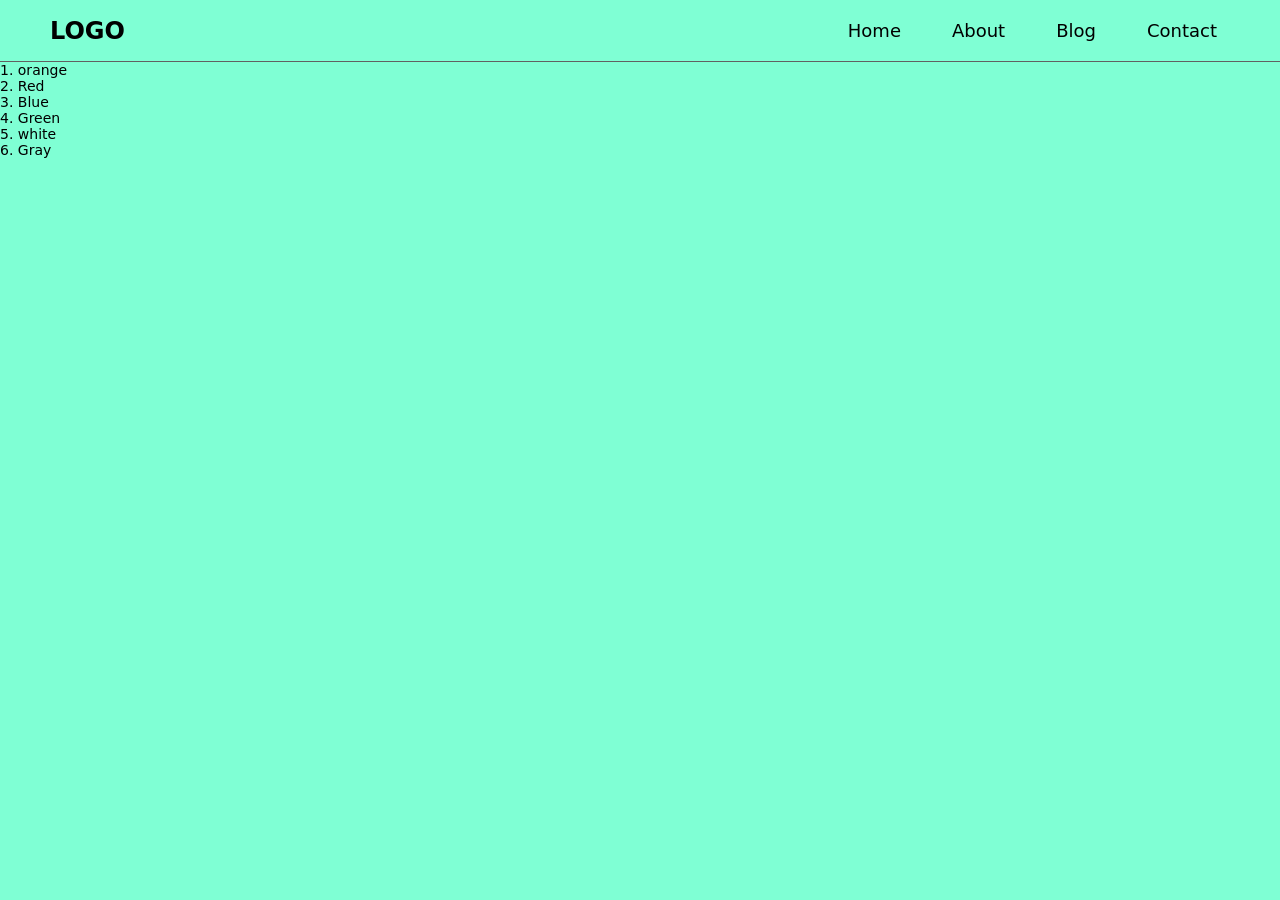
==== 4_NavitatBar/index.html @ 4dfb5321 "first commit" ====
<!DOCTYPE html>
<html lang="en">
<head>
    <meta charset="UTF-8">
    <meta name="viewport" content="width=device-width, initial-scale=1.0">
    <link rel="stylesheet" href="./style.css">
    <title>Navigation Bar</title>
</head>
<body>
    <div class="container">
        <div class="navbar">
            <div class="logo">
                LOGO
            </div>
            <div class="nav">
                <a href="home">Home</a>
                <a href="about">About</a>
                <a href="blog">Blog</a>
                <a href="contact">Contact</a>
            </div>
        </div>
    </div>

    <div class="iterm">1. orange</div>
    <div class="iterm">2. Red</div>
    <div class="iterm">3. Blue</div>
    <div class="iterm">4. Green</div>
    <div class="iterm">5. white</div>
    <div class="iterm">6. Gray</div>
</body>
</html>
---- 4_NavitatBar/style.css ----
*{
    padding: 0;
    margin: 0;
    box-sizing: border-box;
}

body{
    font-size: 14px;
    font-family: system-ui;
    background-color: aquamarine;
}
.navbar{
    display: flex;
    justify-content: space-between;
    align-items: center;
    padding: 12px 50px;
    border-bottom: 1px solid rgb(97,97, 97);
}
.navbar .logo{
    font-size: 24px;
    font-weight: bold;
}
.navbar .nav{
    display: flex;
    font-size: 14;
    gap: 25px;
}
.navbar .nav a{
    text-decoration: none;
    color: black;
    font-size: 18px;
    padding: 8px 8px;
    
    border-radius: 10px;
    margin: 0px 5px;
    transition: all 0.1s ease-in-out;
}
.navbar .nav a:hover{
    background-color: rgb(9, 24, 239);
    color: white;
    transform: scale(1.1) rotate(360deg);
}
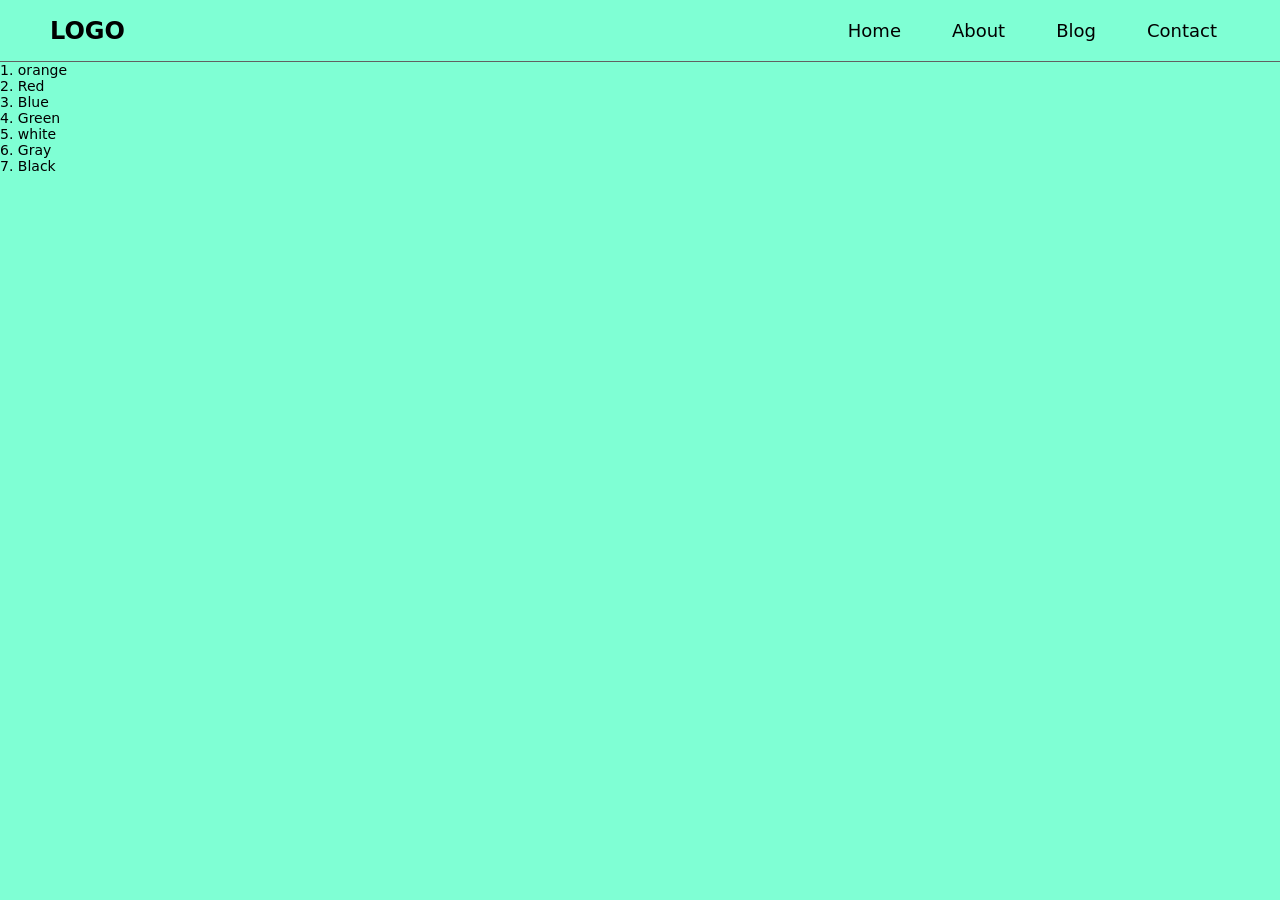
==== commit 823c47e5: "commit" ====
--- a/4_NavitatBar/index.html
+++ b/4_NavitatBar/index.html
@@ -27,5 +27,6 @@
     <div class="iterm">4. Green</div>
     <div class="iterm">5. white</div>
     <div class="iterm">6. Gray</div>
+    <div class="iterm">7. Black</div>
 </body>
 </html>
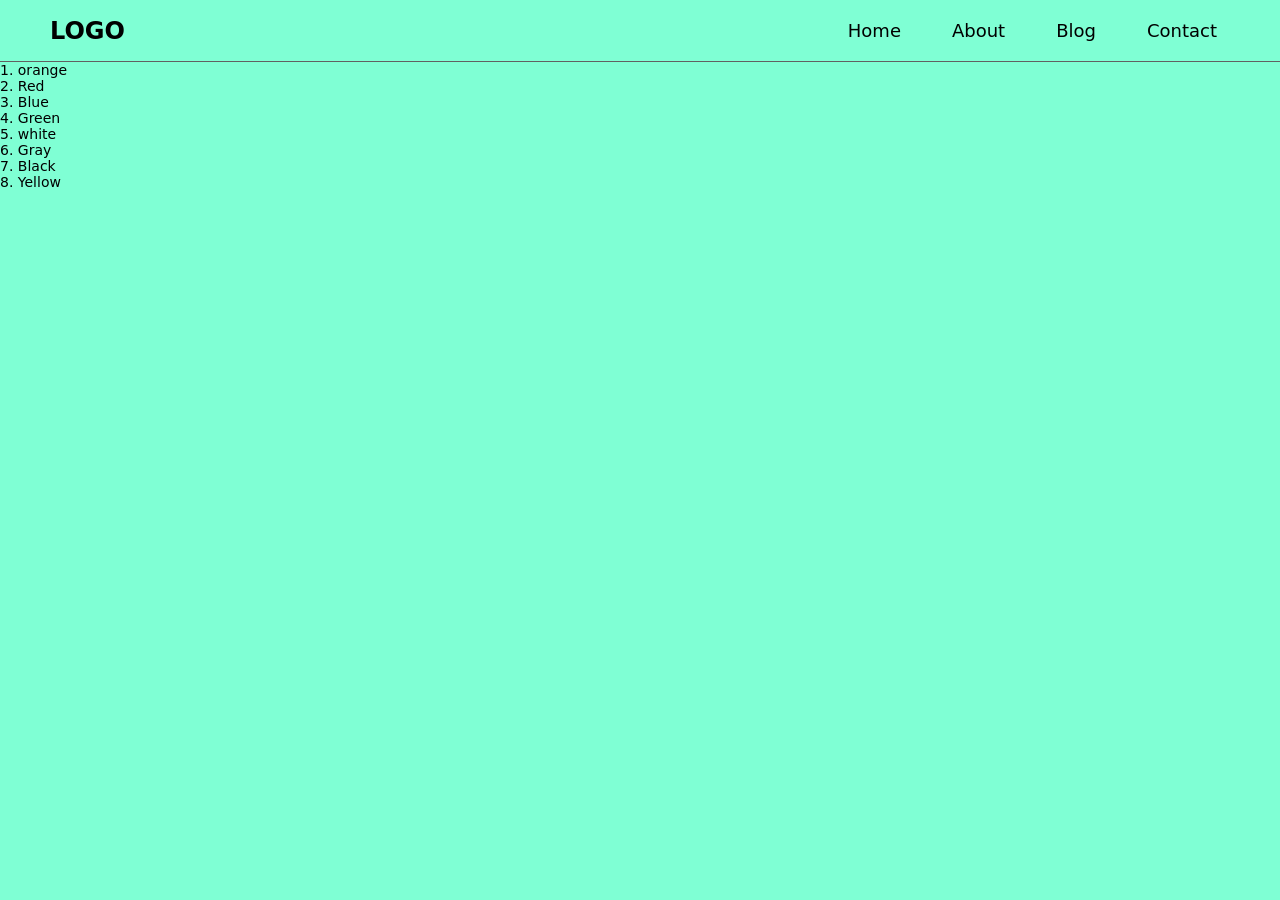
==== commit 281f6412: "3 commit" ====
--- a/4_NavitatBar/index.html
+++ b/4_NavitatBar/index.html
@@ -28,5 +28,6 @@
     <div class="iterm">5. white</div>
     <div class="iterm">6. Gray</div>
     <div class="iterm">7. Black</div>
+    <div class="iterm">8. Yellow</div>
 </body>
 </html>
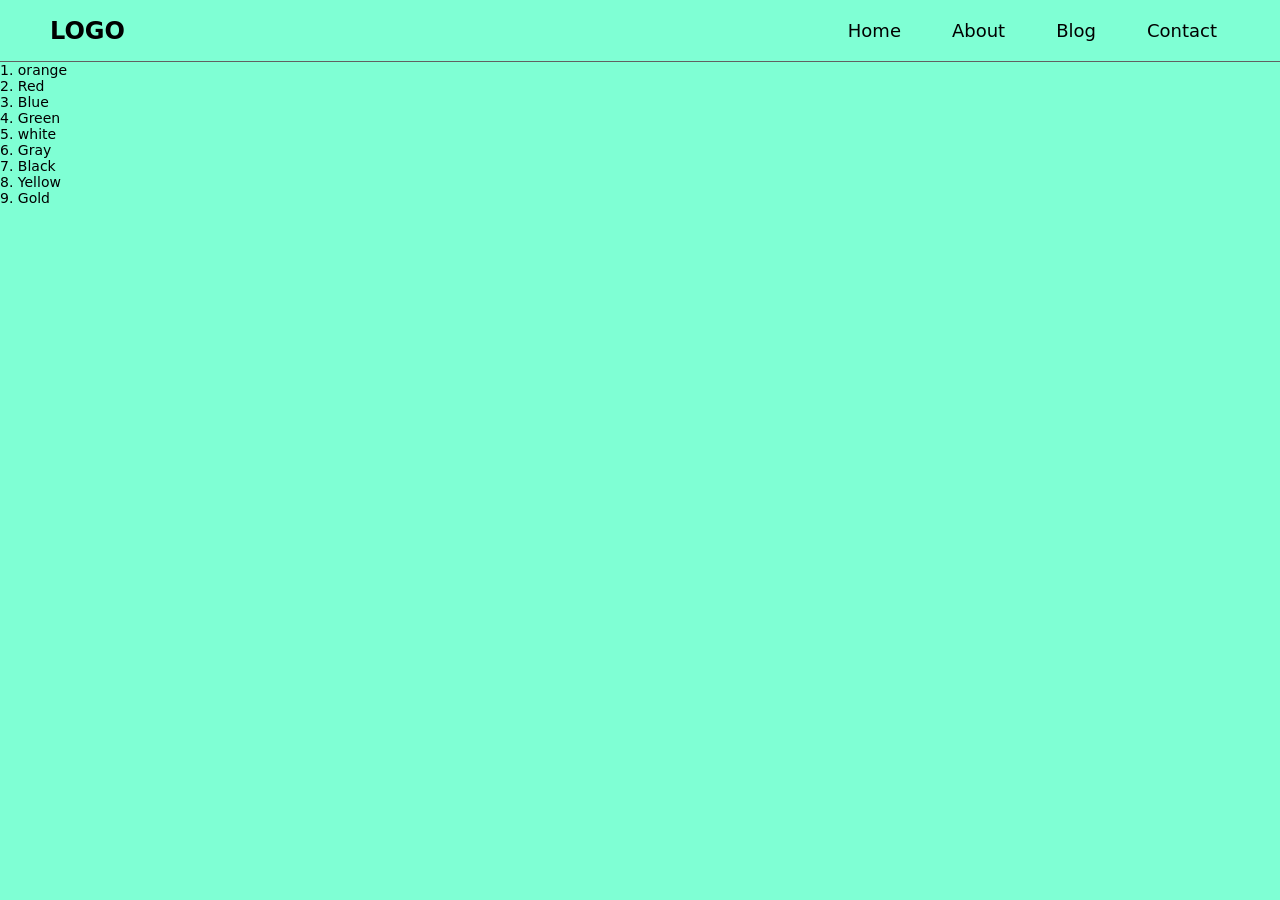
==== commit dc5389c3: "change item" ====
--- a/4_NavitatBar/index.html
+++ b/4_NavitatBar/index.html
@@ -29,5 +29,7 @@
     <div class="iterm">6. Gray</div>
     <div class="iterm">7. Black</div>
     <div class="iterm">8. Yellow</div>
+    <div class="iterm">9. Gold</div>
+    
 </body>
 </html>
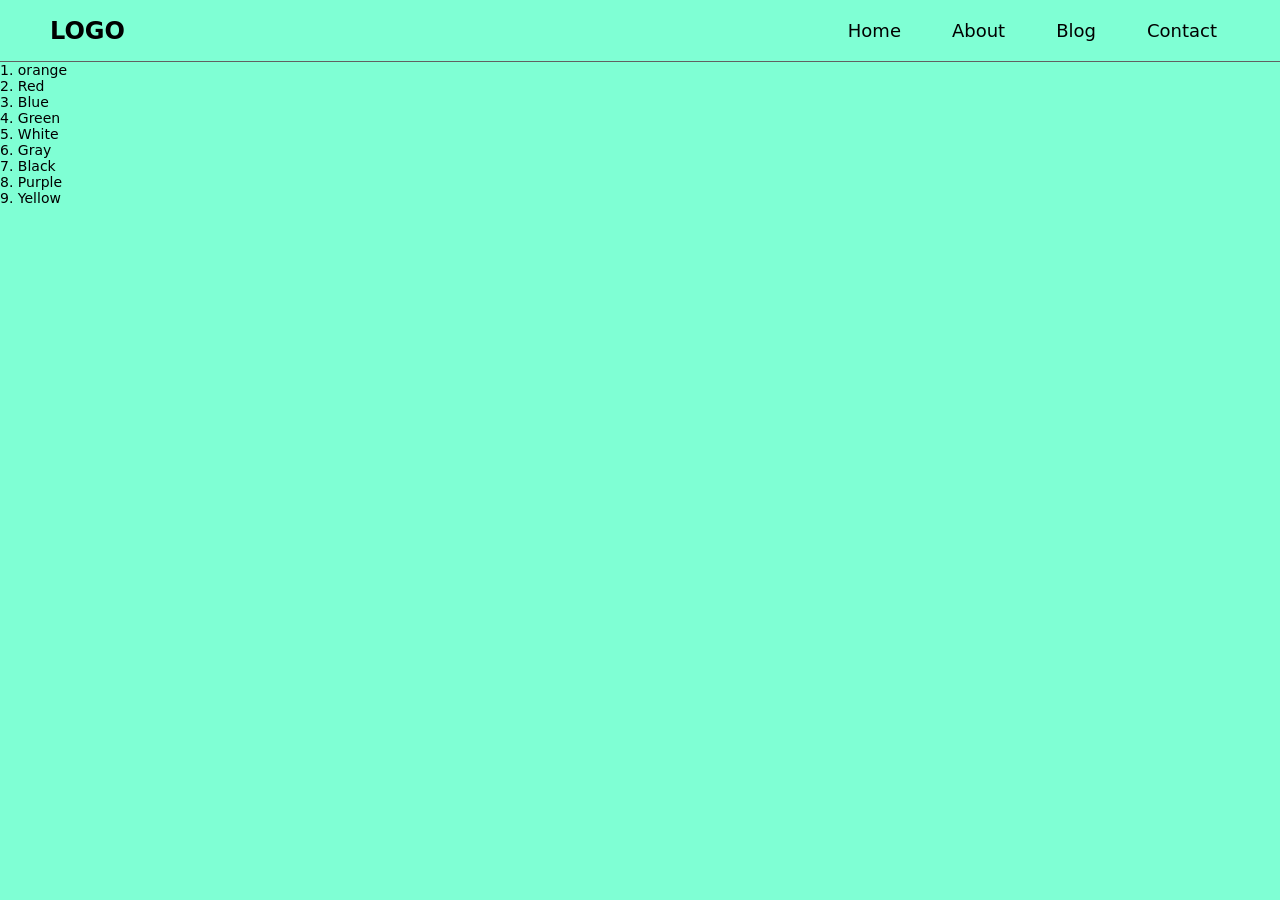
==== commit 11d39854: "new branch" ====
--- a/4_NavitatBar/index.html
+++ b/4_NavitatBar/index.html
@@ -25,11 +25,10 @@
     <div class="iterm">2. Red</div>
     <div class="iterm">3. Blue</div>
     <div class="iterm">4. Green</div>
-    <div class="iterm">5. white</div>
+    <div class="iterm">5. White</div>
     <div class="iterm">6. Gray</div>
     <div class="iterm">7. Black</div>
-    <div class="iterm">8. Yellow</div>
-    <div class="iterm">9. Gold</div>
-    
+    <div class="iterm">8. Purple</div>
+    <div class="iterm">9. Yellow</div>
 </body>
 </html>
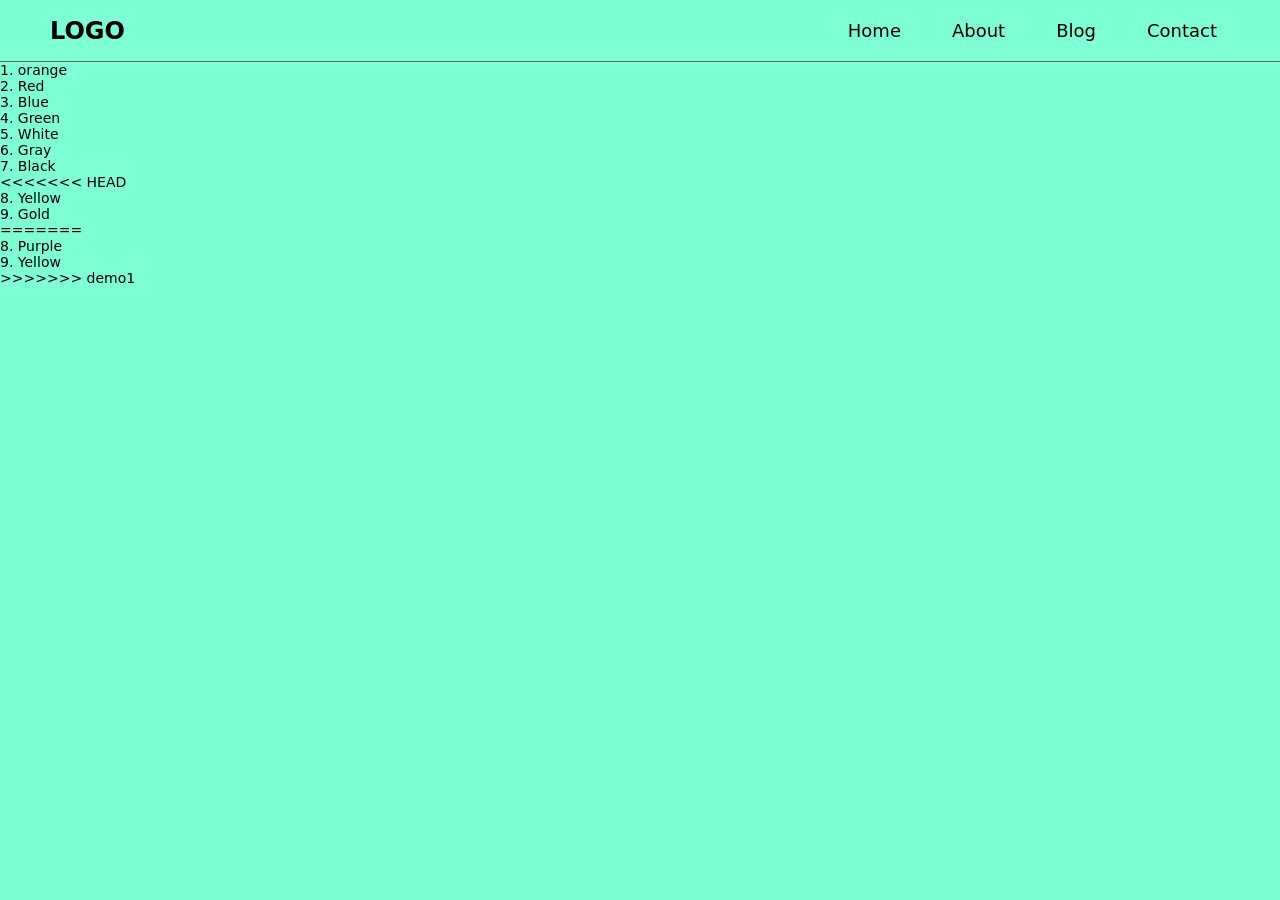
==== commit edb38a19: "change code" ====
--- a/4_NavitatBar/index.html
+++ b/4_NavitatBar/index.html
@@ -28,7 +28,13 @@
     <div class="iterm">5. White</div>
     <div class="iterm">6. Gray</div>
     <div class="iterm">7. Black</div>
+<<<<<<< HEAD
+    <div class="iterm">8. Yellow</div>
+    <div class="iterm">9. Gold</div>
+    
+=======
     <div class="iterm">8. Purple</div>
     <div class="iterm">9. Yellow</div>
+>>>>>>> demo1
 </body>
 </html>
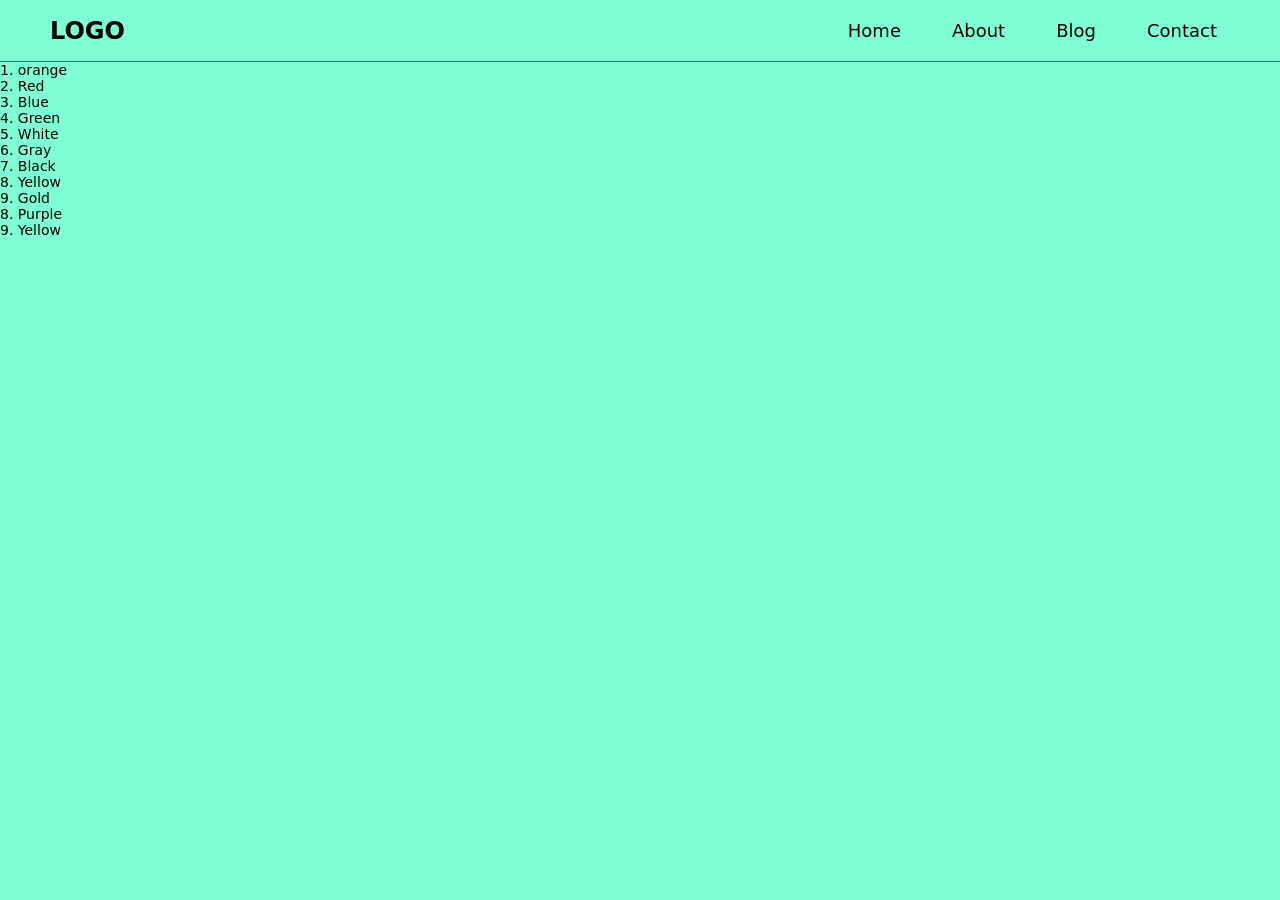
==== commit 972580a1: "add class" ====
--- a/4_NavitatBar/index.html
+++ b/4_NavitatBar/index.html
@@ -28,13 +28,10 @@
     <div class="iterm">5. White</div>
     <div class="iterm">6. Gray</div>
     <div class="iterm">7. Black</div>
-<<<<<<< HEAD
     <div class="iterm">8. Yellow</div>
     <div class="iterm">9. Gold</div>
     
-=======
     <div class="iterm">8. Purple</div>
     <div class="iterm">9. Yellow</div>
->>>>>>> demo1
 </body>
 </html>
